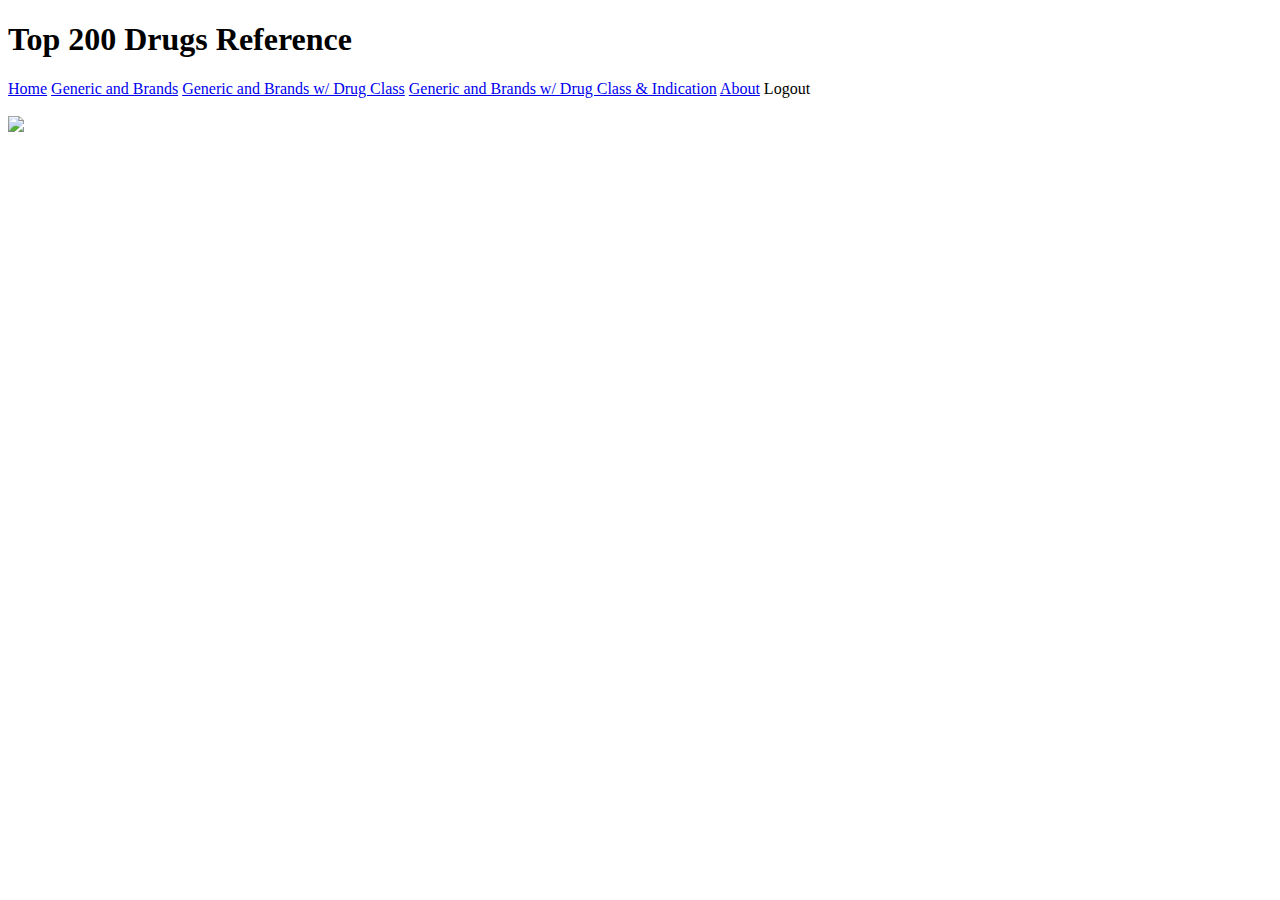
==== src/main/resources/templates/page.html @ f1cddf4d "initial commit" ====
<!DOCTYPE html>
<html lang="en" xmlns:th="http://www.thymeleaf.org">


<head>

<meta charset="UTF-8">
<meta name="viewport" content="width=device-width, initial-scale=1">
<link href="https://cdn.jsdelivr.net/npm/bootstrap@5.0.2/dist/css/bootstrap.min.css" rel="stylesheet" integrity="sha384-EVSTQN3/azprG1Anm3QDgpJLIm9Nao0Yz1ztcQTwFspd3yD65VohhpuuCOmLASjC" crossorigin="anonymous">
<link rel="stylesheet" type="text/css" href="/css/custom.css">

<title>Top 200 Drugs Homepage</title>


</head>
<body>
<div class="container my-2 text-center">
	<div><h1>Top 200 Drugs Reference</h1></div>
	
	<div class="navbar">
        <a href="/page">Home</a>        
            <a href="/page1.html">Generic and Brands</a>
            <a href="/page2.html">Generic and Brands w/ Drug Class</a>
            <a href="/page3.html">Generic and Brands w/ Drug Class & Indication</a>
        	<a href="/about">About</a> 
        	<a class="nav-link active" aria-current="page" th:href="@{/logout}">Logout</a>      
	</div>
	<br>
	<img src="/img/kiwi.jpg"/>
</div>        
	      
	
</body>
</html>
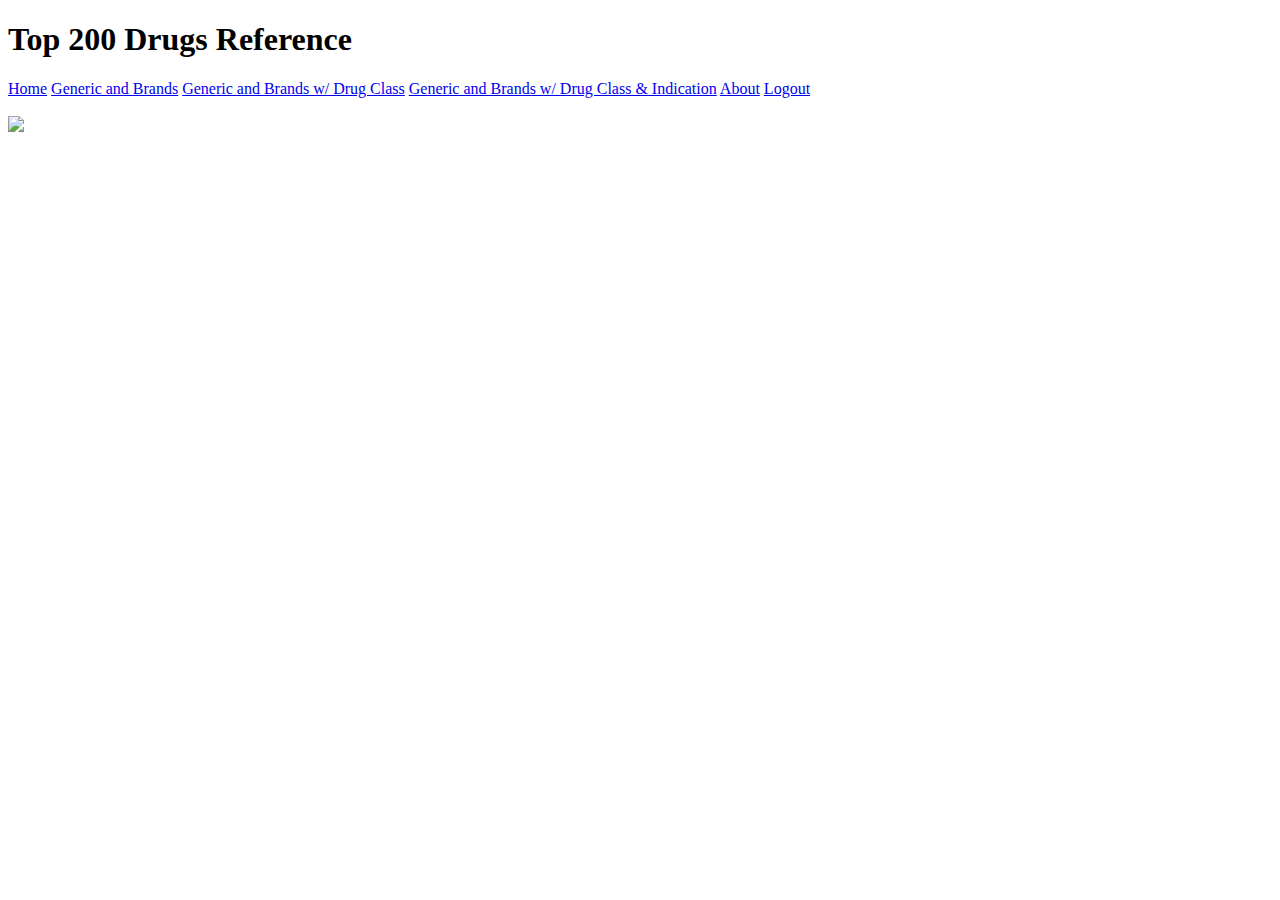
==== commit 771b520a: "third commit" ====
--- a/src/main/resources/templates/page.html
+++ b/src/main/resources/templates/page.html
@@ -23,7 +23,7 @@
             <a href="/page2.html">Generic and Brands w/ Drug Class</a>
             <a href="/page3.html">Generic and Brands w/ Drug Class & Indication</a>
         	<a href="/about">About</a> 
-        	<a class="nav-link active" aria-current="page" th:href="@{/logout}">Logout</a>      
+        	<a href="/logout">Logout</a>      
 	</div>
 	<br>
 	<img src="/img/kiwi.jpg"/>
